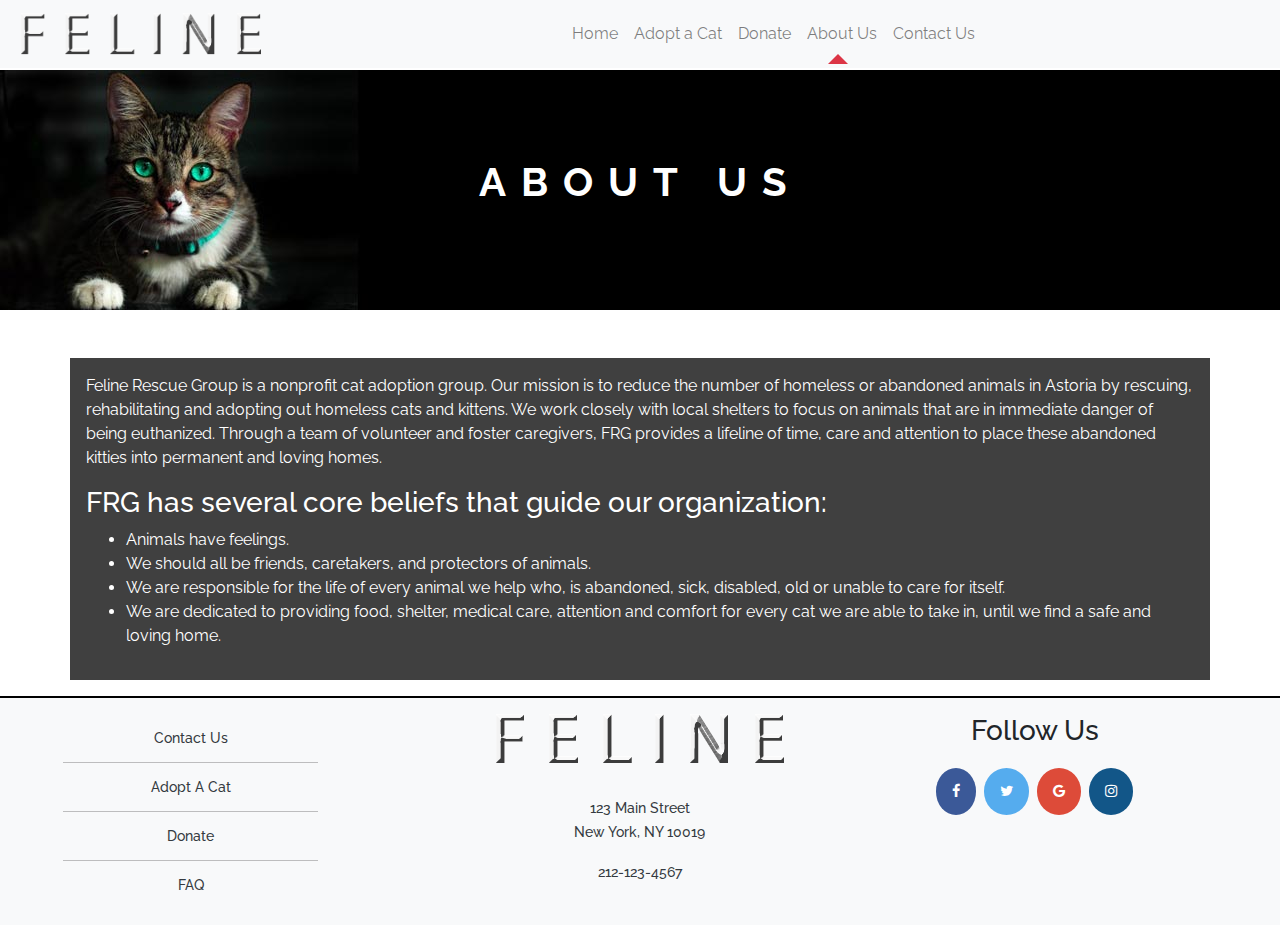
==== cats/about-us.html @ 4ec1df6f "second push" ====
<!doctype html>
<html lang="en">
  <head>
    <!-- Required meta tags -->
    <meta charset="utf-8">
    <meta name="viewport" content="width=device-width, initial-scale=1, shrink-to-fit=no">
    <link rel="stylesheet" href="http://netdna.bootstrapcdn.com/font-awesome/4.7.0/css/font-awesome.min.css">
    <link rel="stylesheet" href="https://cdnjs.cloudflare.com/ajax/libs/font-awesome/4.7.0/css/font-awesome.min.css">
    <link href="https://fonts.googleapis.com/css?family=Raleway:400,600,900" rel="stylesheet">

    <!-- Bootstrap CSS -->
    <link rel="stylesheet" href="https://stackpath.bootstrapcdn.com/bootstrap/4.1.2/css/bootstrap.min.css">
    <link href="http://www.jqueryscript.net/css/jquerysctipttop.css" rel="stylesheet" type="text/css">
    <link rel="stylesheet" href="../css/slider.css">
    <link rel="stylesheet" href="../css/styles.css">
    <title>About Us | Feline</title>
    <link rel="shortcut icon" href="../img/favicon.ico" type="image/x-icon">
  </head>
  <body class="nocolor">
    <div class="container-fluid sticky-top">
       <nav class="navbar navbar-expand-lg navbar-light bg-light fixed-top">
          <a class="navbar-brand" href="../index.html">
            <img src="https://mikmki.github.io/feline2/img/logo.gif" alt=" Feline">
          </a>
       
           <button class="navbar-toggler" type="button" data-toggle="collapse" data-target="#mainNavbar"><span class="navbar-toggler-icon"></span></button>
           <div id="mainNavbar" class="collapse navbar-collapse ">
             <ul class="navbar-nav mx-auto">
               <li class="nav-item"><a href="../index.html" class="nav-link">Home</a></li>
               <li class="nav-item"><a href="adopt.html" class="nav-link">Adopt a Cat</a></li>
               <li class="nav-item"><a href="" class="nav-link" data-toggle="modal" data-target="#exampleModal">Donate</a></li>
               <li class="nav-item triangle"><a href="about-us.html" class="nav-link">About Us</a></li>
               <li class="nav-item"><a href="contact-us.html" class="nav-link">Contact Us</a></li>
             </ul>
             </div>
           </nav>
      </div><!-- end of header -->
    <div class="container-fluid">
        <div class="row">
          <div class="col-12 banner-cat">
            <h1 class="text-center font-weight-bold">ABOUT US</h1>
          </div>
        </div> 
    </div>
    <div class="container">
      <div class="row backGround mt-5 p-3">
        <p>Feline Rescue Group is a nonprofit cat adoption group.  Our mission is to reduce the number of homeless or abandoned animals in Astoria by rescuing, rehabilitating and adopting out homeless cats and kittens.  We work closely with local shelters to focus on animals that are in immediate danger of being euthanized.  Through a team of volunteer and foster caregivers, FRG provides a lifeline of time, care and attention to place these abandoned kitties into permanent and loving homes.</p>
             <h3>FRG has several core beliefs that guide our organization:</h3>
                <ul>
                    <li>Animals have feelings.</li>
                    <li>We should all be friends, caretakers, and protectors of animals.</li>
                    <li>We are responsible for the life of every animal we help who, is abandoned, sick, disabled, old or unable to care for itself.</li>
                    <li>We are dedicated to providing food, shelter, medical care, attention and comfort for every cat we are able to take in, until we find a safe and loving home.</li>
                </ul>
      </div>
    </div>
  
                <!-- Modal -->
                <div class="modal fade" id="exampleModal" tabindex="-1" role="dialog" aria-labelledby="exampleModalLabel" aria-hidden="true">
                  <div class="modal-dialog" role="document">
                    <div class="modal-content">
                      <div class="modal-header">
                        <h5 class="modal-title" id="exampleModalLabel">Payment Information</h5>
                          <button type="button" class="close" data-dismiss="modal" aria-label="Close">
                          <span aria-hidden="true">&times;</span>
                          </button>
                      </div>
                    <div class="modal-body">
                      <form>
                        <div class="row">
                          <div class="col">
                            <input type="text" class="form-control" placeholder="First name">
                          </div>
                          <div class="col">
                            <input type="text" class="form-control" placeholder="Last name">
                          </div>
                        </div>
                        <div class="form-row">
                          <div class="form-group col-md-6">
                            <label for="inputEmail4">Email</label>
                            <input type="email" class="form-control" id="inputEmail4" placeholder="Email">
                          </div>
                        </div>
                        <div class="form-group">
                          <label for="inputAddress">Address</label>
                          <input type="text" class="form-control" id="inputAddress" placeholder="1234 Main St">
                        </div>
                        <div class="form-group">
                          <label for="inputAddress2">Address 2</label>
                          <input type="text" class="form-control" id="inputAddress2" placeholder="Apartment, studio, or floor">
                        </div>
                        <div class="form-row">
                        <div class="form-group col-md-6">
                          <label for="inputCity">City</label>
                          <input type="text" class="form-control" id="inputCity">
                        </div>
                        <div class="form-group col-md-4">
                          <label for="inputState">State</label>
                          <select id="inputState" class="form-control">
                                    <option selected>Choose...</option>
                                    <option value="AL">Alabama</option>
                                    <option value="AK">Alaska</option>
                                    <option value="AZ">Arizona</option>
                                    <option value="AR">Arkansas</option>
                                    <option value="CA">California</option>
                                    <option value="CO">Colorado</option>
                                    <option value="CT">Connecticut</option>
                                    <option value="DE">Delaware</option>
                                    <option value="DC">District Of Columbia</option>
                                    <option value="FL">Florida</option>
                                    <option value="GA">Georgia</option>
                                    <option value="HI">Hawaii</option>
                                    <option value="ID">Idaho</option>
                                    <option value="IL">Illinois</option>
                                    <option value="IN">Indiana</option>
                                    <option value="IA">Iowa</option>
                                    <option value="KS">Kansas</option>
                                    <option value="KY">Kentucky</option>
                                    <option value="LA">Louisiana</option>
                                    <option value="ME">Maine</option>
                                    <option value="MD">Maryland</option>
                                    <option value="MA">Massachusetts</option>
                                    <option value="MI">Michigan</option>
                                    <option value="MN">Minnesota</option>
                                    <option value="MS">Mississippi</option>
                                    <option value="MO">Missouri</option>
                                    <option value="MT">Montana</option>
                                    <option value="NE">Nebraska</option>
                                    <option value="NV">Nevada</option>
                                    <option value="NH">New Hampshire</option>
                                    <option value="NJ">New Jersey</option>
                                    <option value="NM">New Mexico</option>
                                    <option value="NY">New York</option>
                                    <option value="NC">North Carolina</option>
                                    <option value="ND">North Dakota</option>
                                    <option value="OH">Ohio</option>
                                    <option value="OK">Oklahoma</option>
                                    <option value="OR">Oregon</option>
                                    <option value="PA">Pennsylvania</option>
                                    <option value="RI">Rhode Island</option>
                                    <option value="SC">South Carolina</option>
                                    <option value="SD">South Dakota</option>
                                    <option value="TN">Tennessee</option>
                                    <option value="TX">Texas</option>
                                    <option value="UT">Utah</option>
                                    <option value="VT">Vermont</option>
                                    <option value="VA">Virginia</option>
                                    <option value="WA">Washington</option>
                                    <option value="WV">West Virginia</option>
                                    <option value="WI">Wisconsin</option>
                                    <option value="WY">Wyoming</option>
                          </select>
                        </div>
                        <div class="form-group col-md-2">
                          <label for="inputZip">Zip</label>
                          <input type="text" class="form-control" id="inputZip">
                        </div>
                        </div>
                        <div class="form-row">
                          <div class="form-group col-md-6">
                            <label for="inputEmail4">Amount</label>
                            <input type="text" class="form-control" id="inputEmail4" placeholder="$25.00">
                          </div>
                        </div>
                        <div class="form-row">
                          <div class="form-group col-md-6">
                            <label for="inputEmail4">Card number</label>
                            <input type="text" class="form-control" id="inputEmail4" placeholder="xxxx-xxxx-xxxx-xxxx">
                          </div>
                          <div class="form-group col-md-4">
                            <label for="inputEmail4">Expiration Date</label>
                            <input type="month" class="form-control" id="inputEmail4" placeholder="mm-yyyy">
                          </div>
                        </div>
                        <div class="form-row">
                          <div class="form-group col-md-4">
                            <div class="form-check">
                              <input class="form-check-input" type="checkbox" id="gridCheck">
                              <label class="form-check-label" for="gridCheck">One Time</label>
                            </div>
                          </div>
                          <div class="form-group col-md-4">
                            <div class="form-check">
                              <input class="form-check-input" type="checkbox" id="gridCheck">
                              <label class="form-check-label" for="gridCheck">Monthly</label>
                            </div>
                          </div>
                        </div>
                      </form>
                    </div>
                    <div class="modal-footer">
                      <button type="button" class="btn btn-primary">Donate</button>
                    </div>
                    </div>
                  </div>
                </div> <!-- End of modal-->
    <div class="container-fluid">
      <div class="row footer mt-3 px-5 py-3">
      <div class="col-sm-4">
        <ul class="list-group list-group-flush">
          <li class="list-group-item"><a href="contact-us.html" class="text-dark h4">Contact Us</a></li>
          <li class="list-group-item"><a href="adopt.html" class="text-dark h4">Adopt A Cat</a></li>
          <li class="list-group-item"><a href="" class="text-dark h4" data-toggle="modal" data-target="#exampleModal">Donate</a></li>
          <li class="list-group-item"><a href="faq.html" class="text-dark h4">FAQ</a></li>
        </ul>
      </div>
      <div class="col-sm-4">
        <p class="text-center"><img src="https://mikmki.github.io/feline2/img/logo.gif" alt=" Feline" class="mb-3"></p>
        <p class="mt-3 text-center"><a href="https://goo.gl/maps/EuEK4kQdkQm" class="text-dark h4">123 Main Street<br>New York, NY 10019</a></p>
        <p class="text-center"><a href="tel:2121234567" class="text-dark h4">212-123-4567</a></p>
      </div>
      <div class="col-sm-4">
        <p class="h3 text-center">Follow Us</p>
        <p class="text-center mt-3">
          <a href="https://facebook.com" class="fa fa-facebook"></a>
          <a href="https://twitter.com" class="fa fa-twitter"></a>
          <a href="https://google.com" class="fa fa-google"></a>
          <a href="https://instagram.com" class="fa fa-instagram"></a>
          </p>
      </div>
    </div>
    </div>
    <!-- End of footer -->

    

    <!-- Optional JavaScript -->
    <!-- jQuery first, then Popper.js, then Bootstrap JS -->
    <script src="https://code.jquery.com/jquery-3.3.1.slim.min.js" integrity="sha384-q8i/X+965DzO0rT7abK41JStQIAqVgRVzpbzo5smXKp4YfRvH+8abtTE1Pi6jizo" crossorigin="anonymous"></script>
    <script src="https://cdnjs.cloudflare.com/ajax/libs/popper.js/1.14.3/umd/popper.min.js" integrity="sha384-ZMP7rVo3mIykV+2+9J3UJ46jBk0WLaUAdn689aCwoqbBJiSnjAK/l8WvCWPIPm49" crossorigin="anonymous"></script>
    <script src="https://stackpath.bootstrapcdn.com/bootstrap/4.1.2/js/bootstrap.min.js" integrity="sha384-o+RDsa0aLu++PJvFqy8fFScvbHFLtbvScb8AjopnFD+iEQ7wo/CG0xlczd+2O/em" crossorigin="anonymous"></script>
    <script src="https://code.jquery.com/jquery-1.12.4.min.js"></script> 
    <script type="text/javascript" src="../js/myJavaScript.js"></script>
  </body>
</html>
---- css/slider.css ----
body { 
  font-family:'Open Sans'; background-color:#fafafa;
  
}
#mixedSlider {
  position: relative;
}
#mixedSlider .MS-content {
  white-space: nowrap;
  overflow: hidden;
  margin: 0 5%;
}
#mixedSlider .MS-content .item {
  display: inline-block;
  width: 33.3333%;
  position: relative;
  vertical-align: top;
  overflow: hidden;
  height: 100%;
  white-space: normal;
  padding: 0 10px;
}
@media (min-width: 991px) {
  .imgTitle a {
    color: #fff;
}
}
.imgTitle a {
  color: #fff;
}
@media (max-width: 767px) {
  #mixedSlider .MS-content .item {
    width: 100%;
  }
}
#mixedSlider .MS-content .item .imgTitle {
  position: relative;
}
#mixedSlider .MS-content .item .imgTitle .blogTitle {
  margin: 0;
  text-align: left;
  letter-spacing: 2px;
  color: #252525;
  font-style: italic;
  position: absolute;
  background-color: rgba(255, 255, 255, 0.5);
  width: 100%;
  bottom: 0;
  font-weight: bold;
  padding: 0 0 2px 10px;
}

#mixedSlider .MS-content .item .imgTitle img {
  height: auto;
  width: 100%;
}
#mixedSlider .MS-content .item p {
  font-size: 16px;
  margin: 2px 10px 0 5px;
  text-indent: 15px;
}
#mixedSlider .MS-content .item a {
  float: right;
  margin: 0 20px 0 0;
  font-size: 16px;
  font-style: italic;
  color: #fff;
  background-color: rgba(0, 0, 0, .75);
  font-weight: bold;
  letter-spacing: 1px;
  transition: linear 0.1s;
  padding: 5px;
  border-radius: 10px;
}
#mixedSlider .MS-content .item a:hover {
  color: #000;
  background-color: #fff;
}
#mixedSlider .MS-content .item a:hover {
  text-shadow: 0 0 1px grey;
}

#mixedSlider .MS-controls button {
  position: absolute;
  border: none;
  background-color: transparent;
  outline: 0;
  font-size: 50px;
  top: 95px;
  color: rgba(0, 0, 0, 0.4);
  transition: 0.15s linear;
}
.MS-right .fa, .MS-left .fa  {
  font-size: 50px;
  color: red;
}
#mixedSlider .MS-controls button:hover {
  color: rgba(0, 0, 0, 0.8);
}

@media (max-width: 992px) {
  #mixedSlider .MS-controls button {
    font-size: 30px;
  }
}
@media (max-width: 767px) {
  #mixedSlider .MS-controls button {
    font-size: 20px;
  }
}
#mixedSlider .MS-controls .MS-left {
  left: 0px;
}
@media (max-width: 767px) {
  #mixedSlider .MS-controls .MS-left {
    left: -20px;
  }
}
#mixedSlider .MS-controls .MS-right {
  right: 0px;
}
@media (max-width: 767px) {
  #mixedSlider .MS-controls .MS-right {
    right: -20px;
  }
}
#basicSlider { position: relative; }

#basicSlider .MS-content {
  white-space: nowrap;
  overflow: hidden;
  margin: 0 2%;
  height: 50px;
}

#basicSlider .MS-content .item {
  display: inline-block;
  width: 20%;
  position: relative;
  vertical-align: top;
  overflow: hidden;
  height: 100%;
  white-space: normal;
  line-height: 50px;
  vertical-align: middle;
}
@media (max-width: 991px) {

#basicSlider .MS-content .item { width: 25%; }
}
@media (max-width: 767px) {

#basicSlider .MS-content .item { width: 35%; }
}
@media (max-width: 500px) {

#basicSlider .MS-content .item { 
  width: 50%; 
  
}
}

#basicSlider .MS-content .item a {
  line-height: 50px;
  vertical-align: middle;
}

#basicSlider .MS-controls button { position: absolute; }

#basicSlider .MS-controls .MS-left {
  top: 35px;
  left: 10px;
}

#basicSlider .MS-controls .MS-right {
  top: 35px;
  right: 10px;
}
---- css/styles.css ----
/*$zindex-dropdown:          1000 !default;*/
/*$zindex-sticky:            1020 !default;*/
/*$zindex-fixed:             1030 !default;*/
/*$zindex-modal-backdrop:    1040 !default;*/
/*$zindex-modal:             1050 !default;*/
/*$zindex-popover:           1060 !default;*/
/*$zindex-tooltip:           1070 !default;*/
body {
    margin-top: 110px;
    font-family: 'Raleway', sans-serif;
}
h1, h2 {
    font-weight: 900;
}
a:focus {
    outline: none;
}

.overflowclass {
    display: flex;
    flex-wrap: nowrap;
    justify-content: center;
    align-items: center;
    overflow-x: auto;
     }
.overflowclass: :-webkit-scrollbar {
    display: none;
     }
.overflowclassbox {
    display: flex;
     } 
.over {
    position: absolute;
    top: 70%;
    left: calc(50% - 64px);
}

.over a {
    color: red;
}
.over a:hover {
    color: #000000;
    text-decoration: none;
}
img {
    max-width: 100%;
}
.navbar-brand {
    width: 250px;
}
.footer {
    background-color: #f8f9fa;
    border-top: 2px #000000 solid;
}
.list-group-item {
    background-color: transparent;
    width: 100%;
    text-align: center;
}
.carousel-caption {
    bottom: 35%;
}
.carousel-caption p {
    opacity: 0;
    animation-name: small-big;
    animation-duration: 4s;
}
@keyframes small-big {
    from {opacity: 0;}
    to {opacity: 1;}
}
.caption-adopt {
    bottom: 10%;
}
.fa {
  padding: 16px;
  font-size: 20px;
  text-align: center;
  text-decoration: none;
  margin: 5px 2px;
  border-radius: 50%;
}

.fa:hover {
    opacity: 0.7;
}

.fa-facebook {
  background: #3B5998;
  color: white;
}

.fa-twitter {
  background: #55ACEE;
  color: white;
}

.fa-google {
  background: #dd4b39;
  color: white;
}
.fa-instagram {
  background: #125688;
  color: white;
}
.banner-cat {
    height: 240px;
    background-image: url('../img/cat-banner.jpg');
    background-size: cover;
    
}
.banner-cat h1 {
    line-height: 5.6;
    color: #fff;
    font-weight: bold;
    letter-spacing: 15px;
}
#message {
    height: 150px;
}
.btn-primary {
    width: 100%;
}
.field-collection-view {
    padding: 0px;
    margin: 0px;
    border-bottom: none;
    vertical-align: baseline;
    outline: 0;
}
.field-collection-view a {
    text-decoration: none;
}
.hover-effect {
    position: relative;
    margin: 11px 0;
    padding: 0;
    line-height: 0;
}
.hover-effect img {
    max-width: 100%;
    width: 100%;
    height: auto;
    margin: 0;
    border: 0;
}
.hover-effect .overlay.with-title, .hover-effect .overlay-title {
    height: 34px;
}
.hover-effect .overlay {
    display: block;
    position: absolute;
    z-index: 20;
    background: rgba(61,61,62,0.8);
    overflow: hidden;
    -webkit-transition: all 0.5s;
    -moz-transition: all 0.5s;
    -o-transition: all 0.5s;
    transition: all 0.5s;
    bottom: 0;
    left: 0;
    right: 0;
    width: 100%;
}
.hover-effect .overlay-title {
    margin: 10px 10px 0px 10px;
    border-bottom: solid 1px #ffffff;
    line-height: 15px;
    text-transform: uppercase;
    color: #fff;
}
.hover-effect .overlay-body {
    margin: 10px;
    color: #ffffff;
    font-size: 14px;
    line-height: 16px;
}
.view-mode-full:hover .with-title {
    height: 100%;
}
.backGround {
    background-color: rgba(0, 0, 0, 0.75);
    color: #fff;
}
.footer a {
    font-size: .7rem;
}
.cat-shadow {
    padding-top: 68%;
    background-color: black;
    background-position: center;
    background-size: cover;
    -webkit-box-shadow: 10px 10px 5px 0px rgba(0,0,0,0.75);
    -moz-box-shadow: 10px 10px 5px 0px rgba(0,0,0,0.75);
    box-shadow: 10px 10px 5px 0px rgba(0,0,0,0.75);
}
.banner-cat h1 {
    font-size: 18px;
    line-height: 16;
    font-weight: 900;
}

/* Small devices (landscape phones, 576px and up)*/
@media (min-width: 576px) { 
    body {
        margin-top: 70px;
        background-image: url('../img/cat-resting-looking-street-163731.jpeg');
        background-position: center;
        background-size: cover;
        background-repeat: no-repeat;
        background-attachment: fixed;
    }
    .nocolor {
        background-image: none;
        background-color: #ffffff;
    }

    .bgc-w {
        background-color: rgba(255, 255, 255, 0.70);
    }
    .list-group-item {
        width: 70%;
    }
    .footer a {
        font-size: .7rem;
    }

}

/* Medium devices (tablets, 768px and up)*/
@media (min-width: 768px) { 
    .banner-cat h1 {
        line-height: 5.6;
        font-size: 2.5rem;
        font-weight: 900;
    }
     .footer a {
        font-size: .9rem;
    }
    
    }

/* Large devices (desktops, 992px and up)*/
@media (min-width: 992px) { 
    .triangle {
        position: relative;
    }
    .triangle:after {
        position: absolute;
        content: " ";
        top: 100%;
	    left: 34%;
	    width: 0; 
        height: 0; 
        border-left: 10px solid transparent;
        border-right: 10px solid transparent;
        border-bottom: 10px solid #dc3545;
    }
    
    }

/* Extra large devices (large desktops, 1200px and up)*/
@media (min-width: 1200px) { 
    
    }
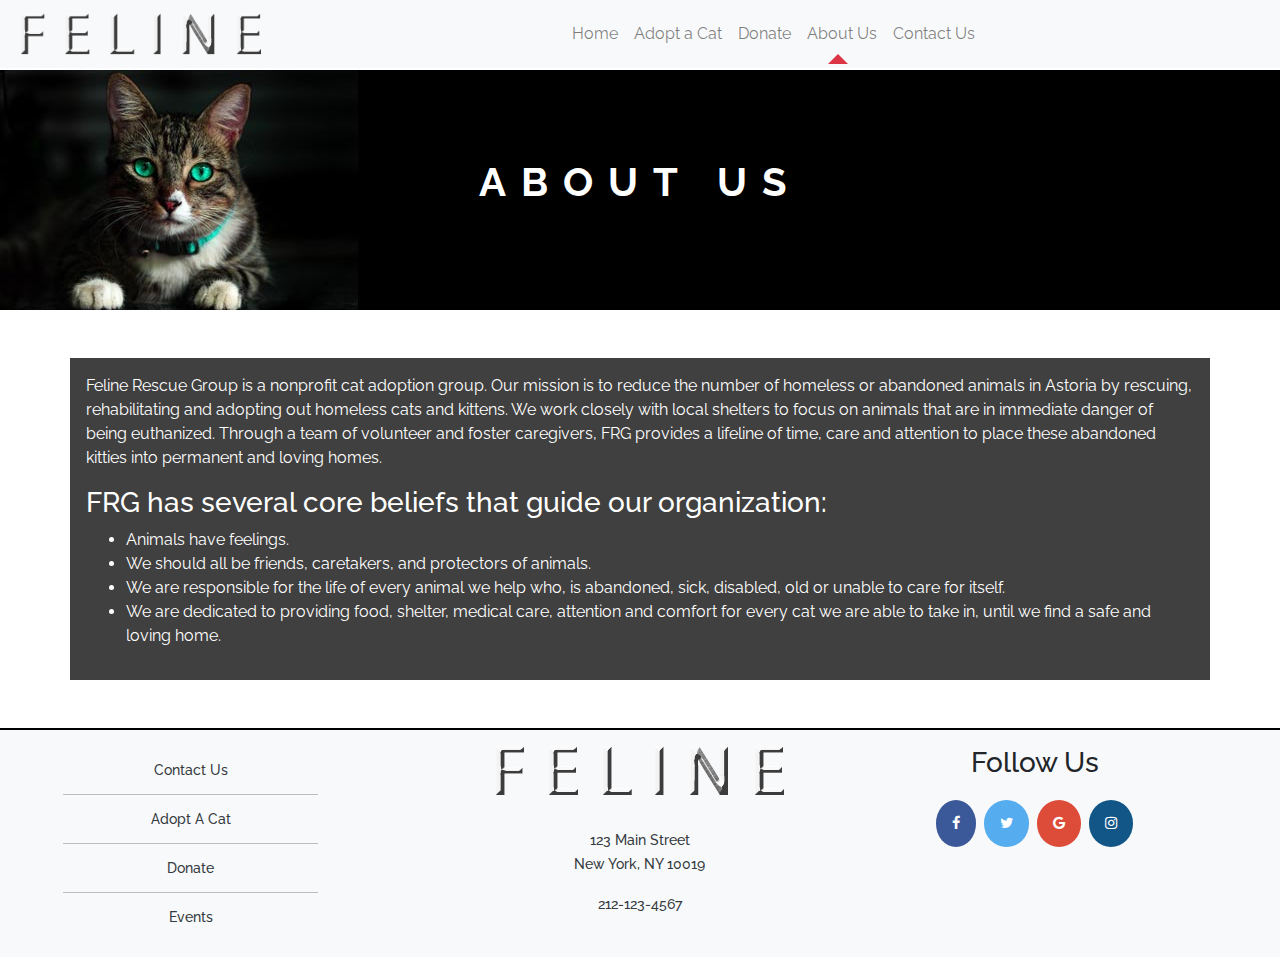
==== commit 3badc54c: "third push" ====
--- a/cats/about-us.html
+++ b/cats/about-us.html
@@ -43,7 +43,7 @@
         </div> 
     </div>
     <div class="container">
-      <div class="row backGround mt-5 p-3">
+      <div class="row backGround my-5 p-3">
         <p>Feline Rescue Group is a nonprofit cat adoption group.  Our mission is to reduce the number of homeless or abandoned animals in Astoria by rescuing, rehabilitating and adopting out homeless cats and kittens.  We work closely with local shelters to focus on animals that are in immediate danger of being euthanized.  Through a team of volunteer and foster caregivers, FRG provides a lifeline of time, care and attention to place these abandoned kitties into permanent and loving homes.</p>
              <h3>FRG has several core beliefs that guide our organization:</h3>
                 <ul>
@@ -201,7 +201,7 @@
           <li class="list-group-item"><a href="contact-us.html" class="text-dark h4">Contact Us</a></li>
           <li class="list-group-item"><a href="adopt.html" class="text-dark h4">Adopt A Cat</a></li>
           <li class="list-group-item"><a href="" class="text-dark h4" data-toggle="modal" data-target="#exampleModal">Donate</a></li>
-          <li class="list-group-item"><a href="faq.html" class="text-dark h4">FAQ</a></li>
+          <li class="list-group-item"><a href="events.html" class="text-dark h4">Events</a></li>
         </ul>
       </div>
       <div class="col-sm-4">
--- a/css/styles.css
+++ b/css/styles.css
@@ -199,6 +199,9 @@
     line-height: 16;
     font-weight: 900;
 }
+.close span {
+    color: #dc3545;
+}
 
 /* Small devices (landscape phones, 576px and up)*/
 @media (min-width: 576px) { 
